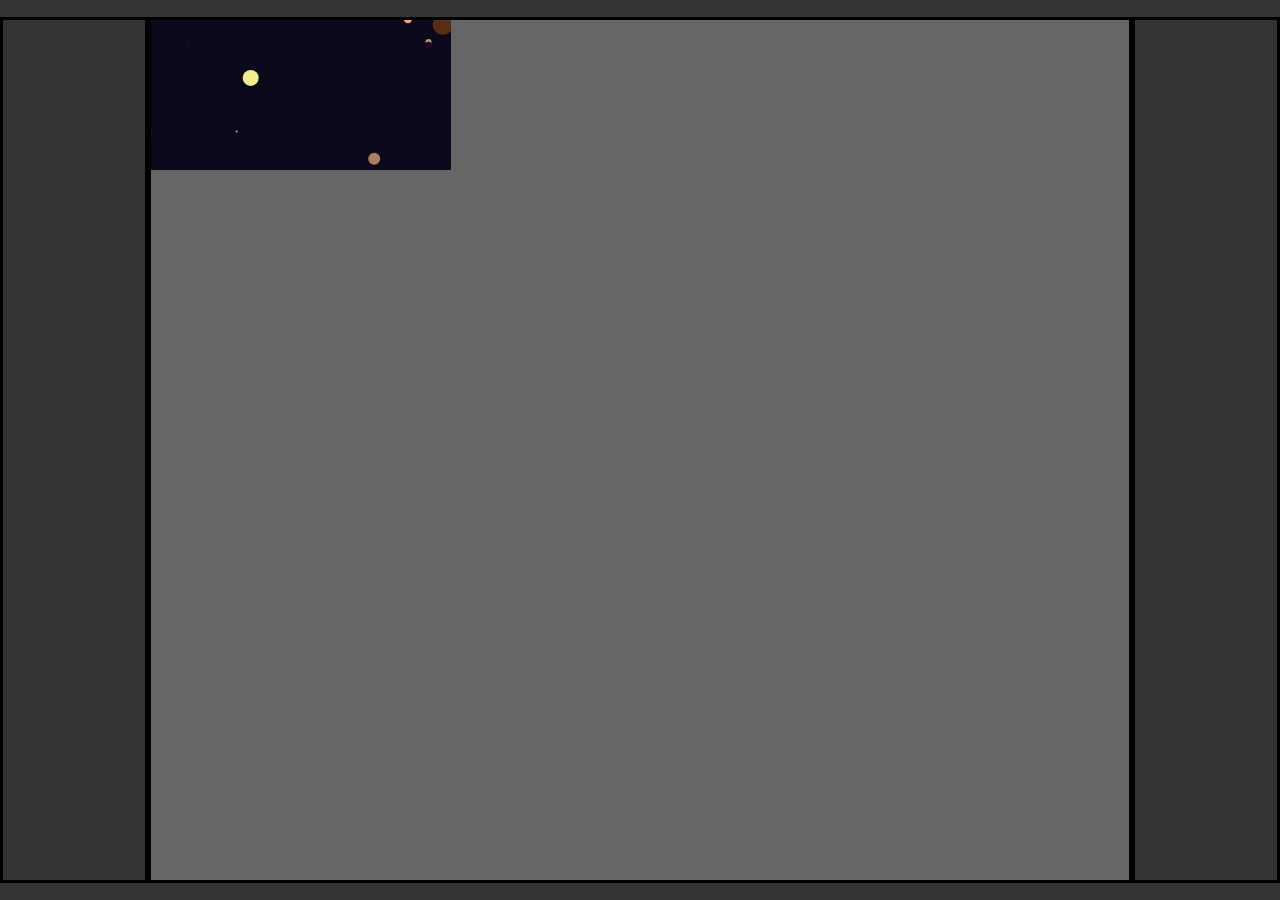
==== bullshapes/index.html @ 4688a292 "started thinking of making new game" ====
<html>
    <head>
        <link rel="stylesheet" href="style.css">
    </head>
    <body>
        <div id="leftScreen" class="screen"></div>
        <div id="centerScreen" class="screen">
            <canvas id="gameCanvas"></canvas>
        </div>
        <div id="rightScreen" class="screen"></div>
    </body>
</html>

<script src="entity.js"></script>
<script src="events.js"></script>
<script src="weapons.js"></script>
<script src="main.js"></script>
<script src="effects.js"></script>
---- bullshapes/style.css ----
html{
  overflow-y: hidden;
  overflow-x: hidden;
  user-select: none;
}
body{
  background: #333;
  display: grid;
  width: 100%;
  height: 100%;
  margin: 0;
  grid-template: 1fr 50fr 1fr / 3fr 20fr 3fr;
  grid-template-areas: 
  ". . ."
  "L C R"
  ". . .";
}
#centerScreen {
  grid-area: C;
  background: #666;
}
#leftScreen{
  grid-area: L;
}
#rightScreen{
  grid-area: R;
}
.screen{
  border: 3px solid black;
}
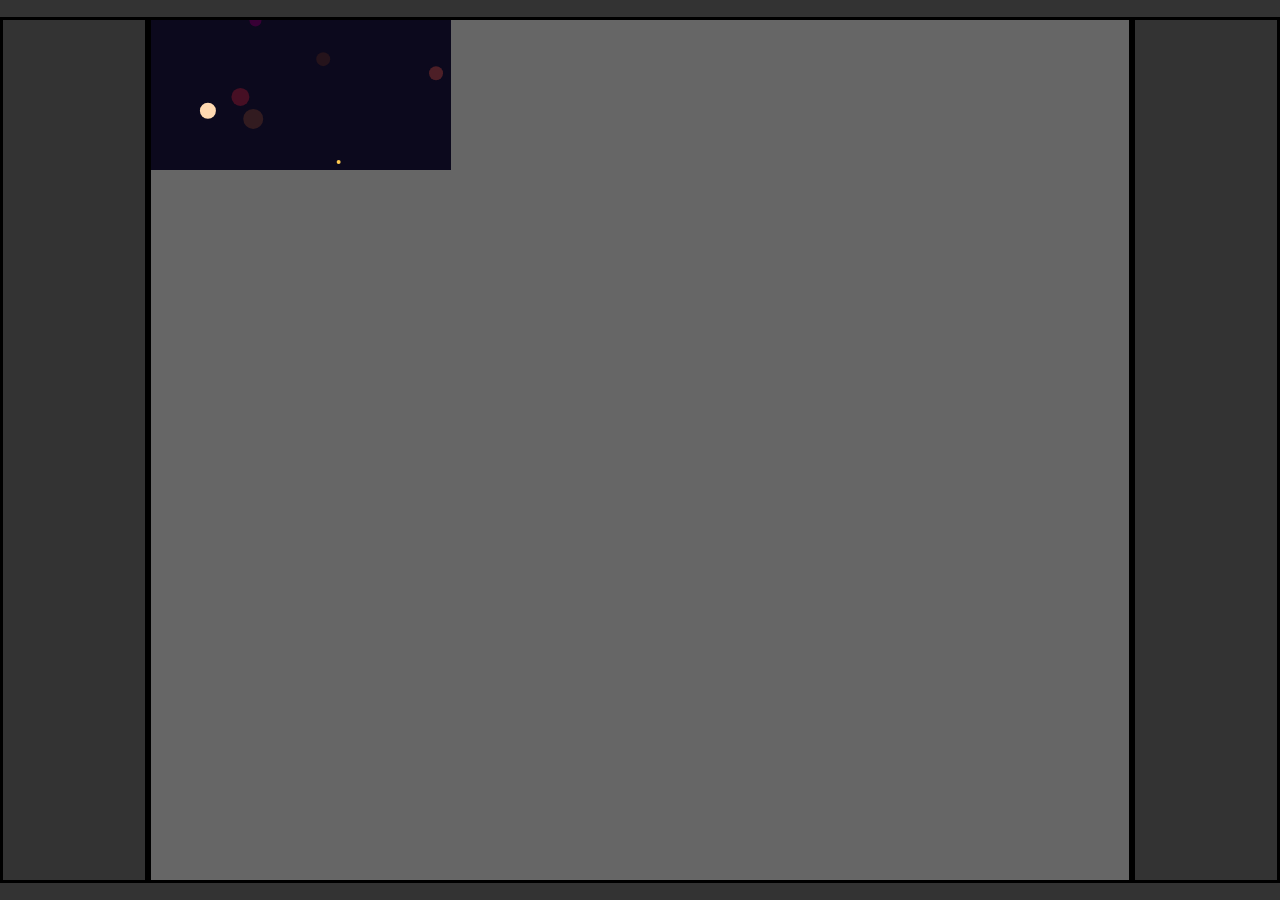
==== commit 4b8baea2: "added pathfinding thing" ====
--- a/bullshapes/index.html
+++ b/bullshapes/index.html
@@ -1,18 +1,18 @@
-<html>
-    <head>
-        <link rel="stylesheet" href="style.css">
-    </head>
-    <body>
-        <div id="leftScreen" class="screen"></div>
-        <div id="centerScreen" class="screen">
-            <canvas id="gameCanvas"></canvas>
-        </div>
-        <div id="rightScreen" class="screen"></div>
-    </body>
-</html>
-
-<script src="entity.js"></script>
-<script src="events.js"></script>
-<script src="weapons.js"></script>
-<script src="main.js"></script>
+<html>
+    <head>
+        <link rel="stylesheet" href="style.css">
+    </head>
+    <body>
+        <div id="leftScreen" class="screen"></div>
+        <div id="centerScreen" class="screen">
+            <canvas id="gameCanvas"></canvas>
+        </div>
+        <div id="rightScreen" class="screen"></div>
+    </body>
+</html>
+
+<script src="entity.js"></script>
+<script src="events.js"></script>
+<script src="weapons.js"></script>
+<script src="main.js"></script>
 <script src="effects.js"></script>
--- a/bullshapes/style.css
+++ b/bullshapes/style.css
@@ -1,30 +1,30 @@
-html{
-  overflow-y: hidden;
-  overflow-x: hidden;
-  user-select: none;
-}
-body{
-  background: #333;
-  display: grid;
-  width: 100%;
-  height: 100%;
-  margin: 0;
-  grid-template: 1fr 50fr 1fr / 3fr 20fr 3fr;
-  grid-template-areas: 
-  ". . ."
-  "L C R"
-  ". . .";
-}
-#centerScreen {
-  grid-area: C;
-  background: #666;
-}
-#leftScreen{
-  grid-area: L;
-}
-#rightScreen{
-  grid-area: R;
-}
-.screen{
-  border: 3px solid black;
-}
+html{
+  overflow-y: hidden;
+  overflow-x: hidden;
+  user-select: none;
+}
+body{
+  background: #333;
+  display: grid;
+  width: 100%;
+  height: 100%;
+  margin: 0;
+  grid-template: 1fr 50fr 1fr / 3fr 20fr 3fr;
+  grid-template-areas: 
+  ". . ."
+  "L C R"
+  ". . .";
+}
+#centerScreen {
+  grid-area: C;
+  background: #666;
+}
+#leftScreen{
+  grid-area: L;
+}
+#rightScreen{
+  grid-area: R;
+}
+.screen{
+  border: 3px solid black;
+}
